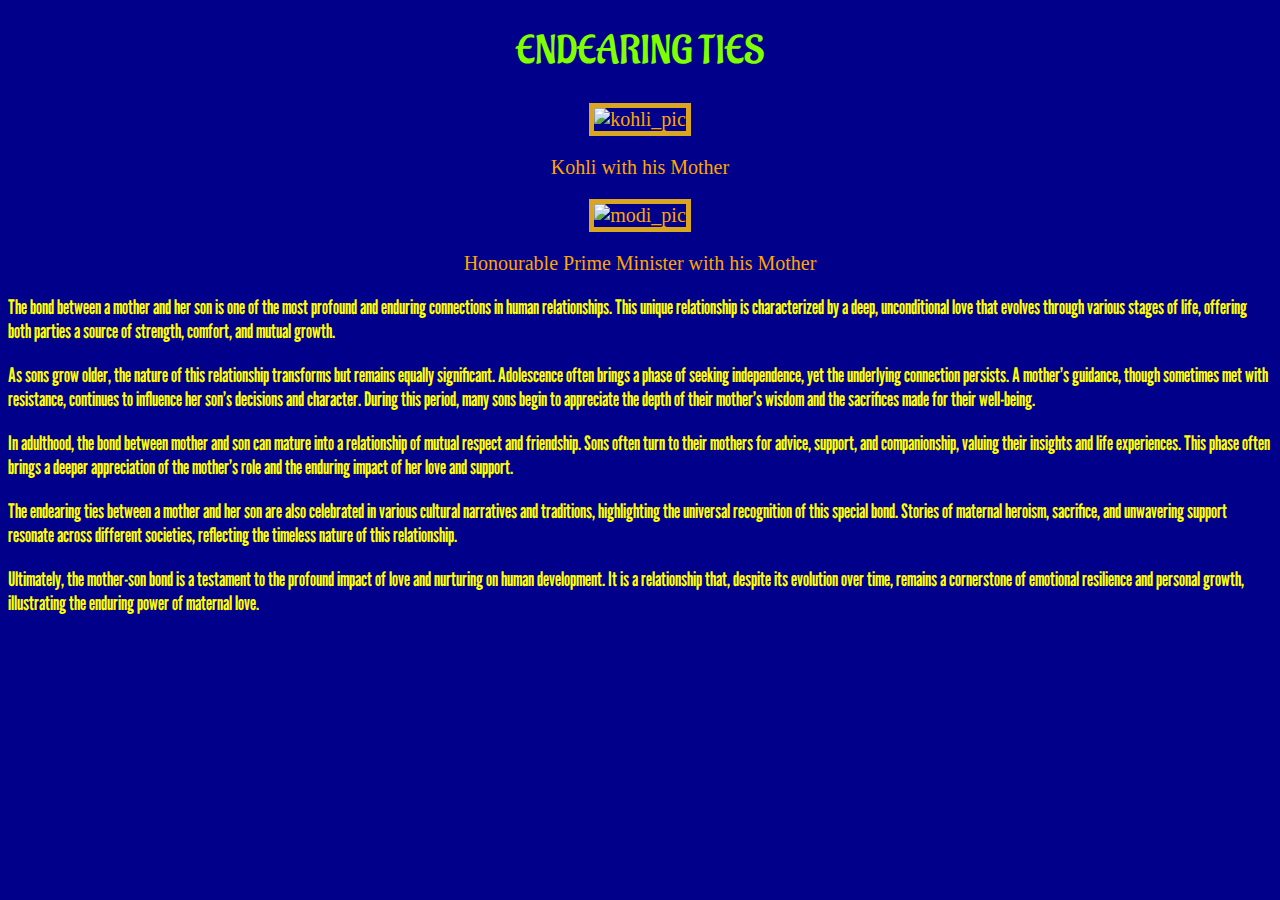
==== about.html @ 9939f41e "Deployed" ====
<!DOCTYPE html>
<html lang="en">
<head>
    <meta charset="UTF-8">
    <meta name="viewport" content="width=device-width, initial-scale=1.0">
    <title>Unique Bond</title>
    <style>
        h1 {
            text-transform: uppercase;
            font-family: "Aladin", system-ui;
  font-weight: 400;
  font-style: normal;
  color:chartreuse
        }
        * {
            background-color: darkblue;
        }
        #pic1 {
            border:5px solid goldenrod;
            width:70%;
        }
        #pic2 {
            border:5px solid goldenrod;
            width:70%;

        }
        div {
            color:orange;
            text-align: center;
            font-size: 20px;
        }
        .bond {
            color:yellow;
            text-align: start;
            font-family: "League Gothic", sans-serif;
  font-optical-sizing: auto;
  font-weight: 400;
  font-style: normal;
  font-variation-settings:
    "wdth" 100;
        }
    </style>
    <link rel="preconnect" href="https://fonts.googleapis.com">
    <link rel="preconnect" href="https://fonts.gstatic.com" crossorigin>
    <link href="https://fonts.googleapis.com/css2?family=Aladin&family=Libre+Baskerville:ital,wght@0,400;0,700;1,400&display=swap" rel="stylesheet">
    <link rel="preconnect" href="https://fonts.googleapis.com">
<link rel="preconnect" href="https://fonts.gstatic.com" crossorigin>
<link href="https://fonts.googleapis.com/css2?family=Aladin&family=League+Gothic&family=Libre+Baskerville:ital,wght@0,400;0,700;1,400&display=swap" rel="stylesheet">
</head>
<body>
    </body>
    <div>
    <h1>endearing ties</h1>
    <img id="pic1" src="https://i.pinimg.com/564x/e8/8b/ee/e88bee73f0c03e1e43263470f62caa89.jpg" alt="kohli_pic" />
    <p>Kohli with his Mother</p>
    <img id="pic2" src="https://c.files.bbci.co.uk/1865F/production/_128153999_modimother.jpg" alt="modi_pic"/>
    <p>Honourable Prime Minister with his Mother</p>
    <p class="bond">
        The bond between a mother and her son is one of the most profound and enduring connections in human relationships. This unique relationship is characterized by a deep, unconditional love that evolves through various stages of life, offering both parties a source of strength, comfort, and mutual growth.
    </p>
    <p class="bond">
        As sons grow older, the nature of this relationship transforms but remains equally significant. Adolescence often brings a phase of seeking independence, yet the underlying connection persists. A mother’s guidance, though sometimes met with resistance, continues to influence her son’s decisions and character. During this period, many sons begin to appreciate the depth of their mother’s wisdom and the sacrifices made for their well-being.
    </p>
    <p class="bond">
        In adulthood, the bond between mother and son can mature into a relationship of mutual respect and friendship. Sons often turn to their mothers for advice, support, and companionship, valuing their insights and life experiences. This phase often brings a deeper appreciation of the mother’s role and the enduring impact of her love and support.


    </p>
    <p class="bond">
        The endearing ties between a mother and her son are also celebrated in various cultural narratives and traditions, highlighting the universal recognition of this special bond. Stories of maternal heroism, sacrifice, and unwavering support resonate across different societies, reflecting the timeless nature of this relationship.
    </p>
    <p class="bond">
        Ultimately, the mother-son bond is a testament to the profound impact of love and nurturing on human development. It is a relationship that, despite its evolution over time, remains a cornerstone of emotional resilience and personal growth, illustrating the enduring power of maternal love.
    </p>
</div>
</body>
</html>
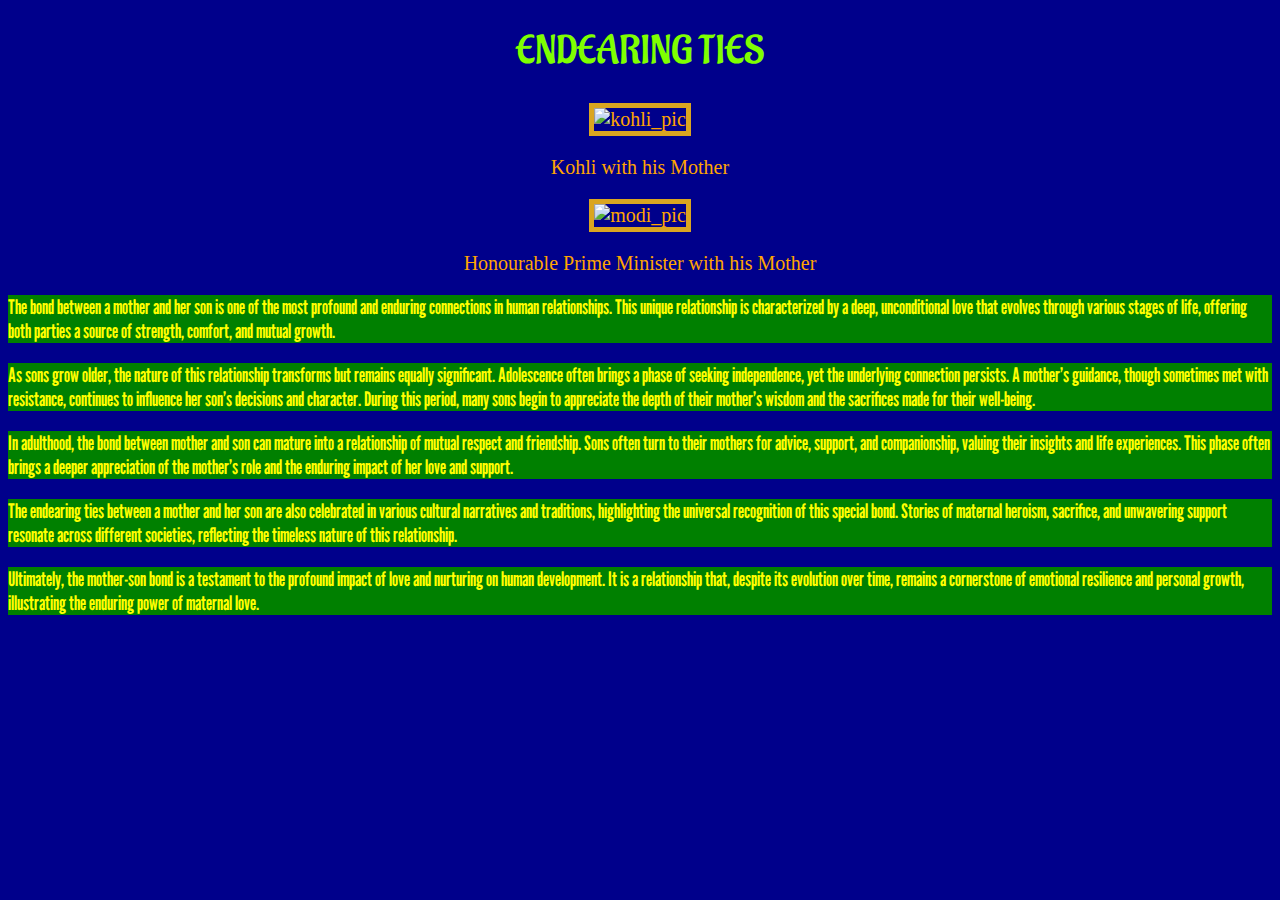
==== commit 13af54f7: "Add files via upload" ====
--- a/about.html
+++ b/about.html
@@ -38,6 +38,7 @@
   font-style: normal;
   font-variation-settings:
     "wdth" 100;
+    background-color: green;
         }
     </style>
     <link rel="preconnect" href="https://fonts.googleapis.com">
